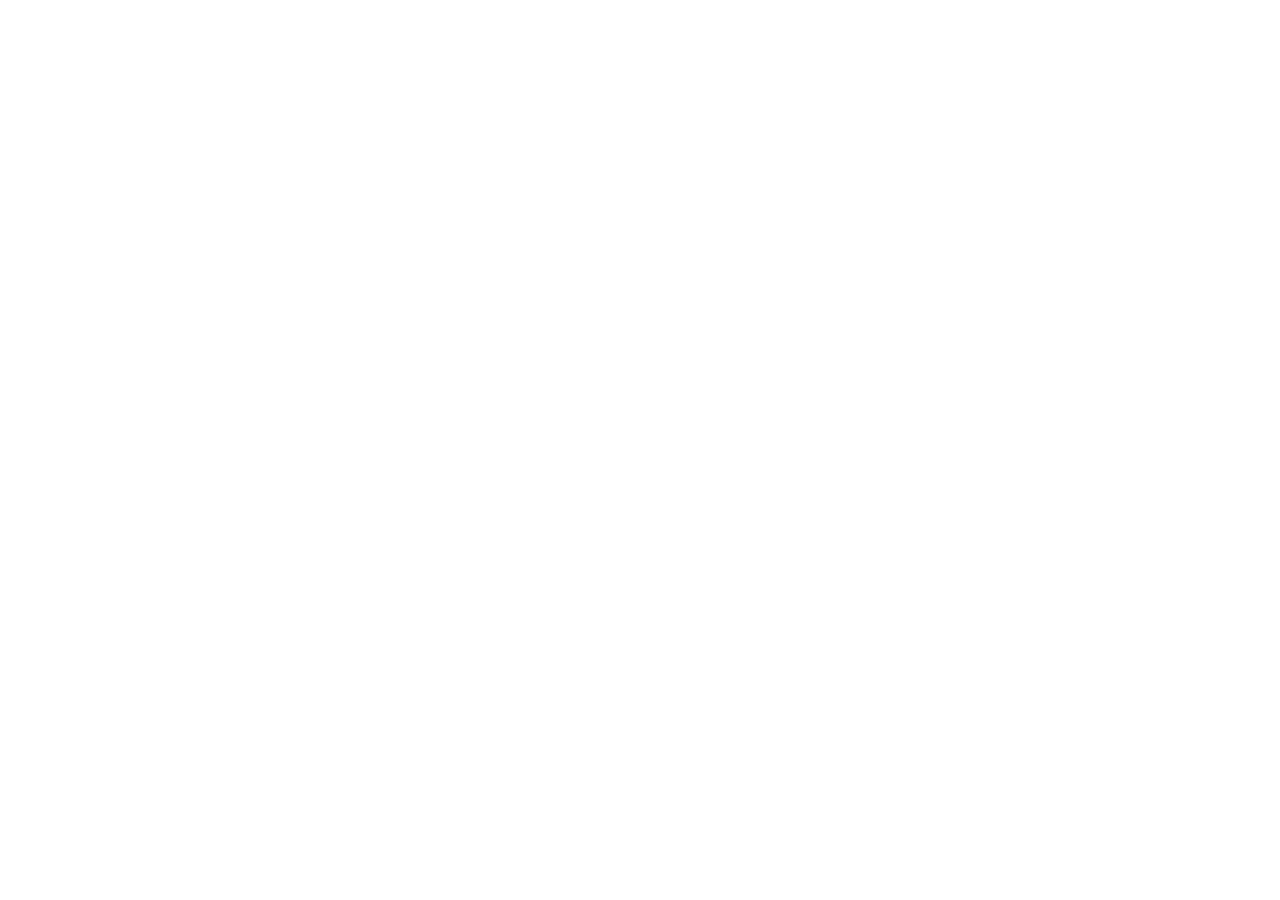
==== segunda-bateria/index.html @ 9e781a68 "Initial commit" ====
<!DOCTYPE html>
<html lang="pt-br">
  <head>
    <meta charset="UTF-8" />
    <meta name="viewport" content="width=device-width, initial-scale=1.0" />
    <link rel="stylesheet" href="styles.css" />
    <link rel="preconnect" href="https://fonts.googleapis.com" />
    <link rel="preconnect" href="https://fonts.gstatic.com" crossorigin />
    <link
      href="https://fonts.googleapis.com/css2?family=Poppins:ital,wght@0,100;0,200;0,300;0,400;0,500;0,600;0,700;0,800;0,900;1,100;1,200;1,300;1,400;1,500;1,600;1,700;1,800;1,900&display=swap"
      rel="stylesheet"
    />
    <title>Dev in The Dark</title>
  </head>

  <body>
    <!--Escreva a partir daqui-->
  </body>
</html>
---- segunda-bateria/styles.css ----
* {
  /* Não altere nada aqui dentro */
  font-family: 'Poppins', sans-serif;
  margin: 0;
  padding: 0;
  border: 0;
  box-sizing: border-box;
}

:root {
  /* Recomendo não alterar nada aqui dentro, só adicionar */
  --white: white;
  --black: black;
}

body {
  height: 100vh;
  width: 100%;
}

/* Escreva a partir daqui */
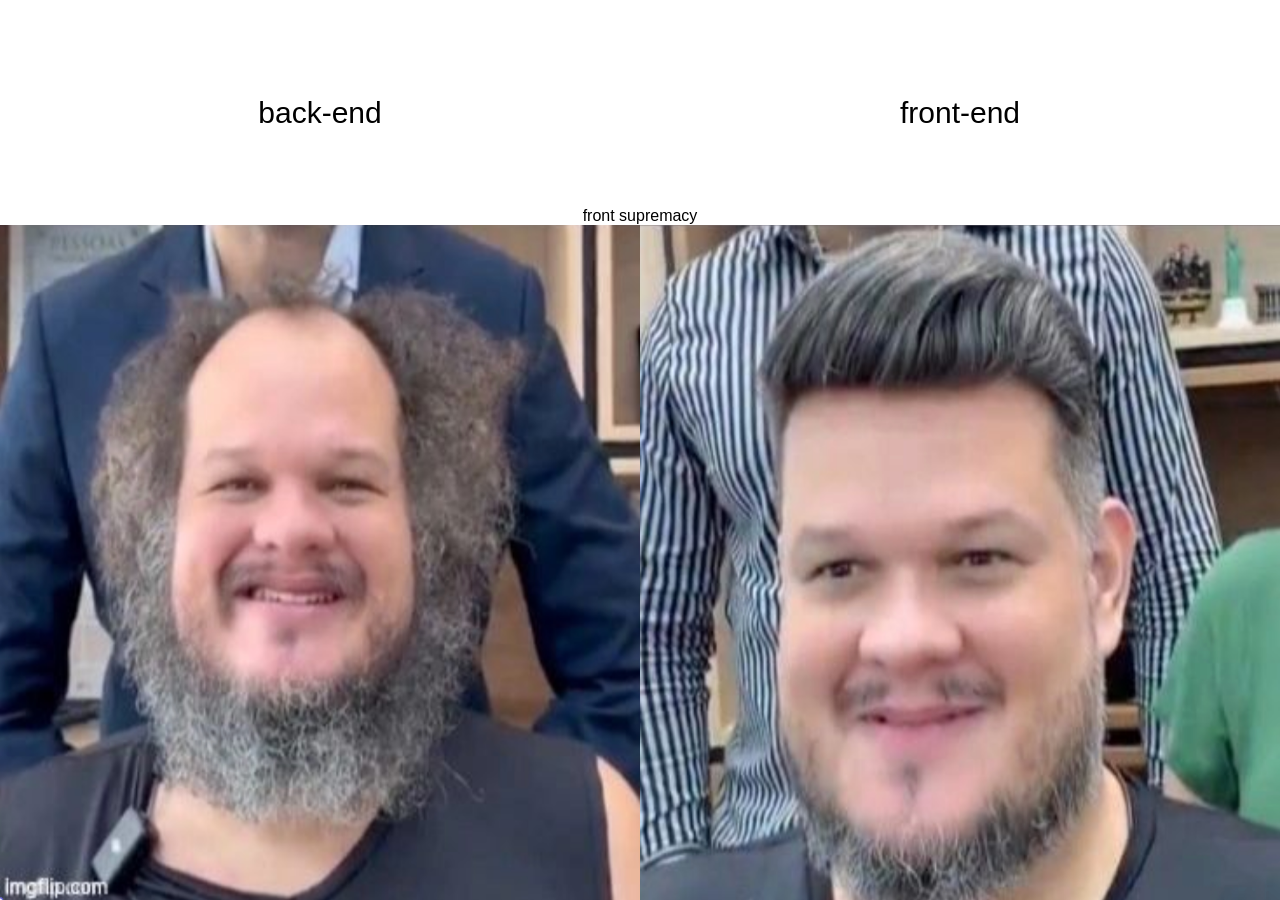
==== commit 0b8595ae: "bateria 2" ====
--- a/segunda-bateria/index.html
+++ b/segunda-bateria/index.html
@@ -15,5 +15,18 @@
 
   <body>
     <!--Escreva a partir daqui-->
+    <p class="sub">front supremacy</p>
+    <div class="esquerda">
+      <div class="eheader">
+        back-end
+      </div>
+      <img src="./back.png" alt="" class="img">
+    </div>
+    <div class="direita">
+      <div class="dheader">
+        front-end
+      </div>
+      <img src="./front.png" alt="" class="img">
+    </div>
   </body>
 </html>
--- a/segunda-bateria/styles.css
+++ b/segunda-bateria/styles.css
@@ -16,6 +16,65 @@
 body {
   height: 100vh;
   width: 100%;
+  display: flex;
+  flex-direction: row;
+  position: relative;
+  color: black !important;
 }
 
 /* Escreva a partir daqui */
+
+.esquerda {
+  width: 50%;
+  height: 100vh;
+  display: flex;
+  flex-direction: column;
+  background-color: white;
+}
+
+.eheader {
+  height: 25vh;
+  width: 100%;
+  background-color: white;
+  color: black;
+  display: flex;
+  align-items: center;
+  justify-content: center;
+  text-align: center;
+  font-size: 30px;
+}
+
+.sub {
+  position: absolute;
+  color: black;
+  top: 23%;
+  left: 50%;
+  transform: translateX(-50%);
+}
+
+.img {
+  width: 100%;
+  height: 75vh;
+  display: flex;
+}
+
+
+.direita {
+  width: 50%;
+  height: 100vh;
+  background-color: white;
+  display: flex;
+  flex-direction: column;
+}
+
+.dheader {
+  height: 25vh;
+  width: 100%;
+  background-color: white;
+  color: black;
+  display: flex;
+  align-items: center;
+  justify-content: center;
+  text-align: center;
+  font-size: 30px;
+}
